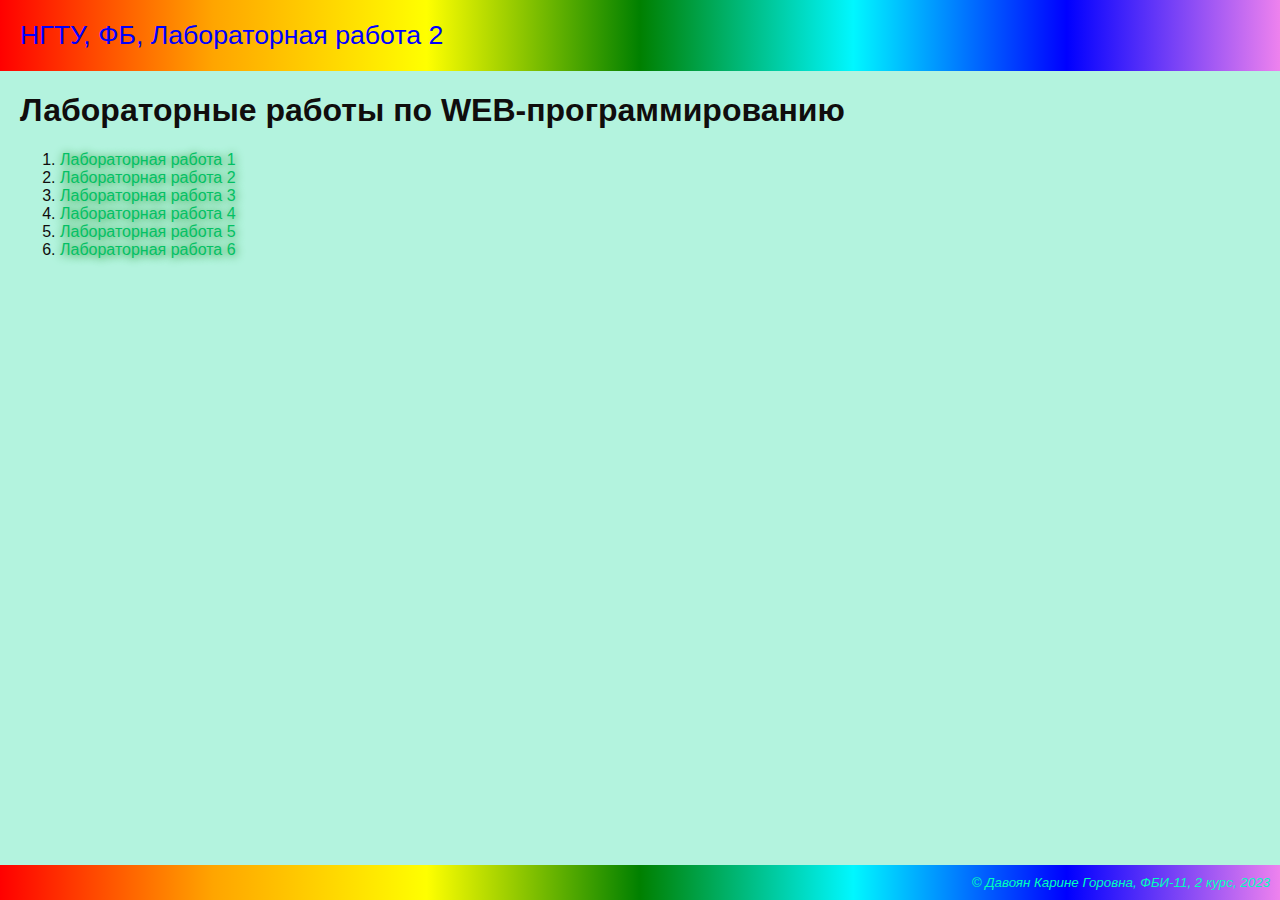
==== index.html @ 0e408c42 "заготовка к лабораторной 6" ====
<!DOCTYPE html>
<html lang="ru">
    <head>
        <meta charset="UTF-8">
        <meta http-equiv="X-UA-Compatible" content="IE=edge">
        <meta name="viewport" content="width=device-width, initial-scale=1.0">
        <title> Давоян Карине Горовна. Лабораторные работы по WEB-программированию</title>
        <link rel="stylesheet" href="main.css">
    </head>

    <body>
        <header>
            НГТУ, ФБ, Лабораторная работа 2
        </header>

        <main>
            <h1>Лабораторные работы по WEB-программированию</h1>
            <ol>
                <li>
                    <a href="lab1.html" target="_blank"   > Лабораторная работа 1 </a>
                </li>
                <li>
                    <a href="lab2.html" target="_blank" > Лабораторная работа 2</a>
                </li>
                <li>
                    <a href="lab3.html" target="blank" > Лабораторная работа 3 </a>
                </li>
                <li>
                    <a href="lab4.html" target="blank"> Лабораторная работа 4 </a>
                </li>
                <li>
                    <a href="lab5.html" target="blank"> Лабораторная работа 5 </a>
                <li>
                    <a href="lab6.html" target="blank"> Лабораторная работа 6 </a>
                </li>
                
                
            </ol>

        </main>
            <footer>
                &copy; Давоян Карине Горовна, ФБИ-11, 2 курс, 2023
            </footer>

    </body>
</html>
---- main.css ----
body {
    background-color: rgb(179, 243, 222);
    color: rgb(16, 13, 13);
    font-family: arial;
    margin: 0px;
    

}

header {
    background: linear-gradient(to right , red,orange,yellow,green, rgb(0, 247, 255), blue, violet );
    color: rgb(81, 210, 167);
    padding: 20px;
    font-size: 16pt;
    
}
header:hover {
    color: blue;
    font-size: 20pt;
    transition: 600ms 1s
}
header:active {
    color: rgb(255, 0, 230);
    font-size: 20pt;
    transition: 200ms 1s
}

main {
    margin: 10px 20px;
}
footer {
    background: linear-gradient(to right , red,orange,yellow,green, rgb(0, 247, 255), blue, violet );
    color: rgb(0, 255, 187);
    padding: 10px;
    font-size: 10pt;
    text-align: right;
    font-style: italic;
    position:fixed;
    left:0;
    bottom:0;
    right:0;
}
footer:hover {
    color: blue;
    font-size: 20pt;
    transition: 600ms 1s;
    
}
footer:active {
    color: rgb(255, 0, 230);
    font-size: 20pt;
    transition: 200ms 1s
}

a {
    color: rgb(3, 193, 101);
    text-decoration: none;
    text-shadow: 1px 1px 10px green;
    transition: 600ms 1s

}
a:visited{
    color: blue;
    background-color: green;
}
a:hover {
    color: red;
    text-decoration: underline;
    background-color: white;
    font-weight: bold;
    transition: 900ms 0.3s;
    
    
}
a:active {
    color: white;
    background-color: green;
}
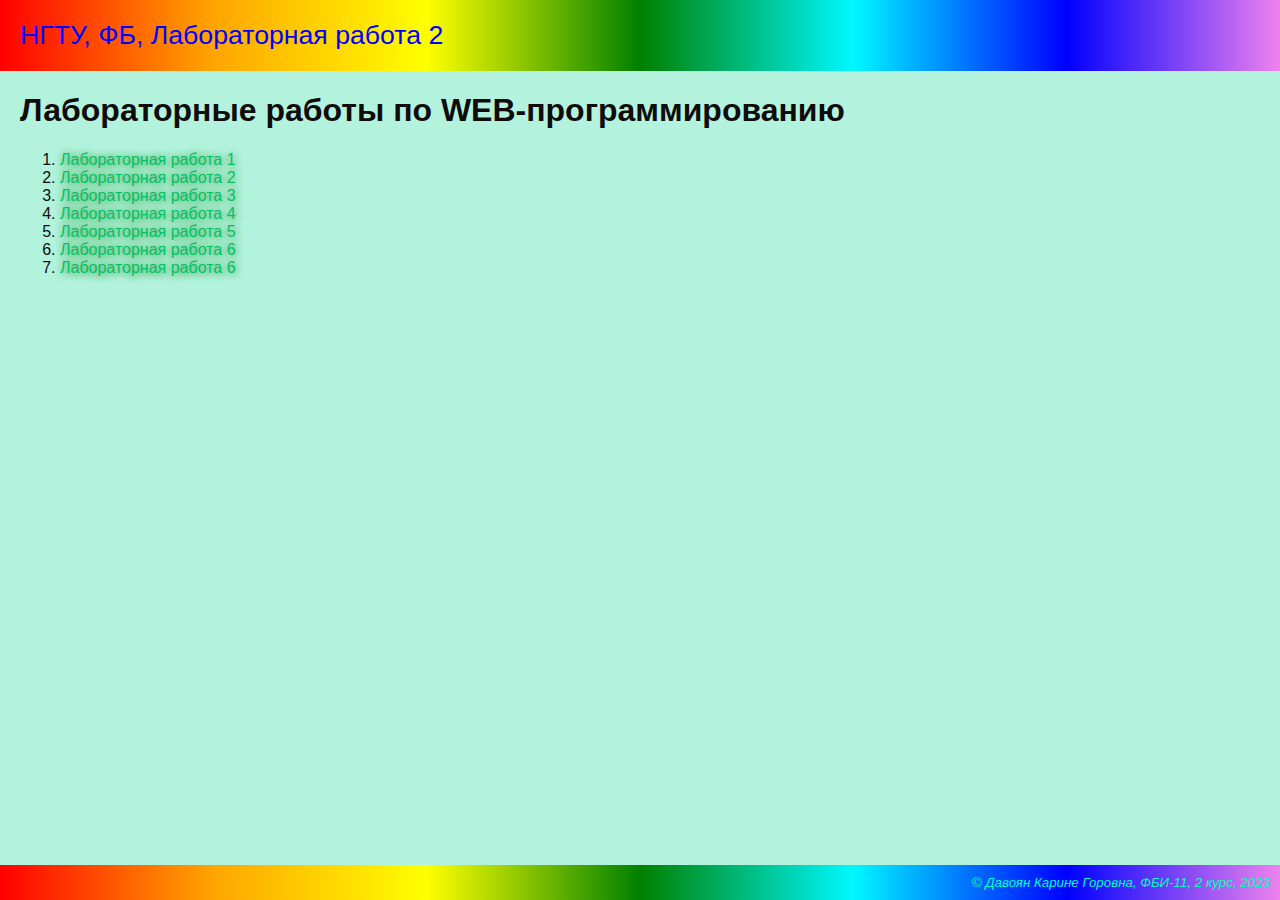
==== commit f297ebc6: "v" ====
--- a/index.html
+++ b/index.html
@@ -33,6 +33,10 @@
                 <li>
                     <a href="lab6.html" target="blank"> Лабораторная работа 6 </a>
                 </li>
+                <li>
+                    <a href="lab7.html" target="blank"> Лабораторная работа 6 </a>
+                </li>
+                
                 
                 
             </ol>
--- a/main.css
+++ b/main.css
@@ -1,6 +1,6 @@
 body {
     background-color: rgb(179, 243, 222);
-    color: rgb(16, 13, 13);
+    color: rgb(16, 12, 12);
     font-family: arial;
     margin: 0px;
     
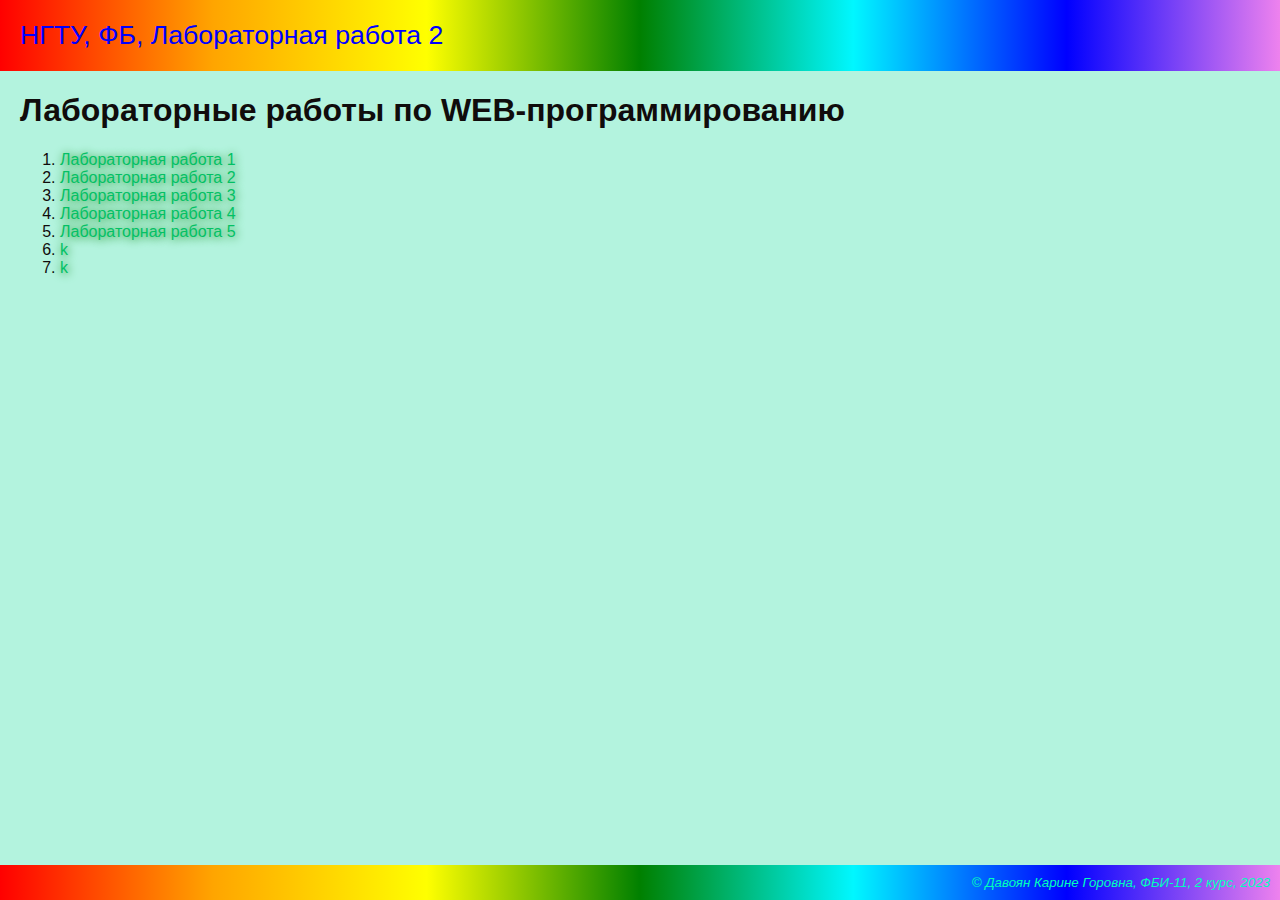
==== commit 3e691258: "f" ====
--- a/index.html
+++ b/index.html
@@ -31,12 +31,11 @@
                 <li>
                     <a href="lab5.html" target="blank"> Лабораторная работа 5 </a>
                 <li>
-                    <a href="lab6.html" target="blank"> Лабораторная работа 6 </a>
+                    <a href="lab6.html" target="blank"> k </a>
                 </li>
                 <li>
-                    <a href="lab7.html" target="blank"> Лабораторная работа 6 </a>
+                    <a href="lab7.html" target="blank"> k </a>
                 </li>
-                
                 
                 
             </ol>
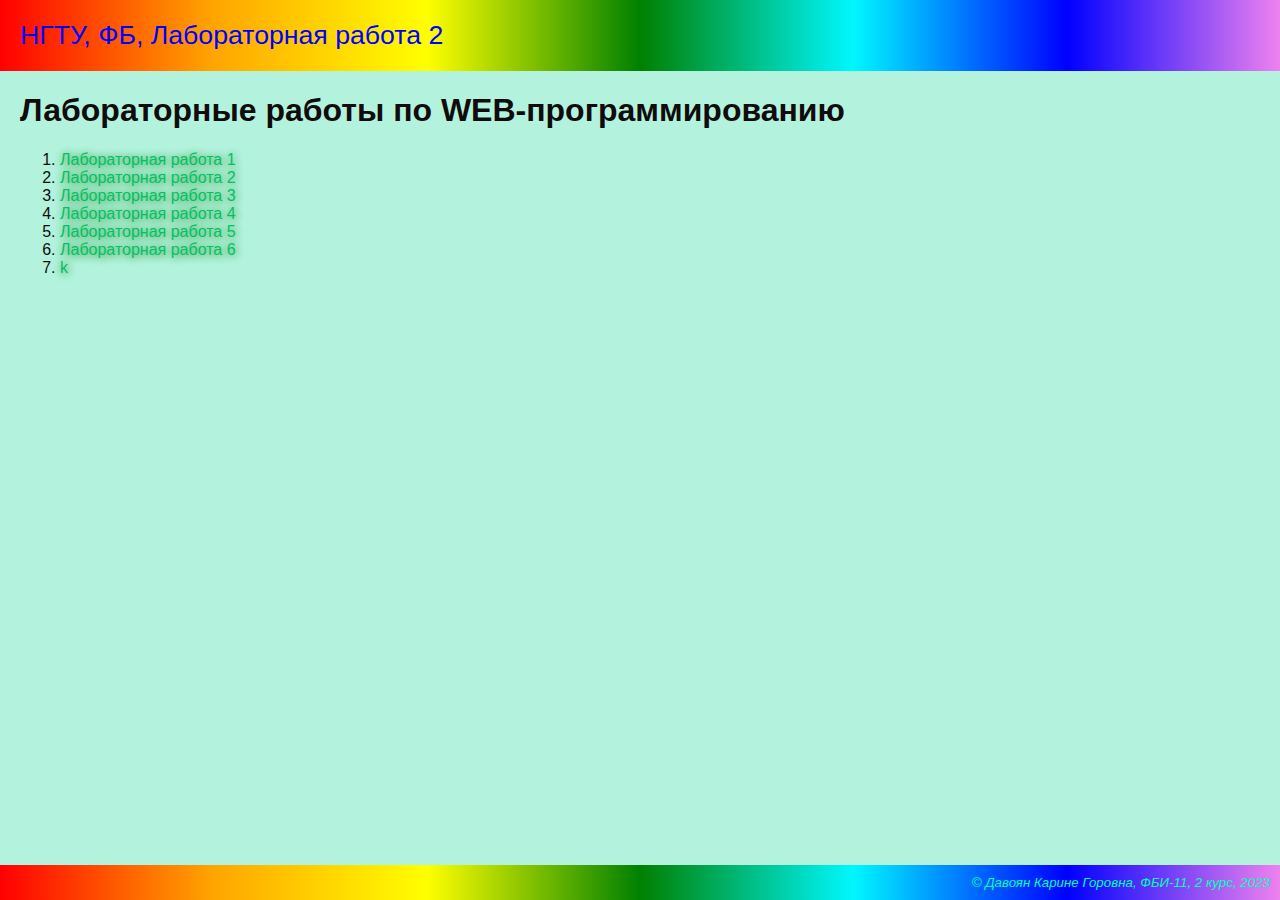
==== commit 5963383c: "f" ====
--- a/index.html
+++ b/index.html
@@ -31,7 +31,7 @@
                 <li>
                     <a href="lab5.html" target="blank"> Лабораторная работа 5 </a>
                 <li>
-                    <a href="lab6.html" target="blank"> k </a>
+                    <a href="lab6.html" target="blank"> Лабораторная работа 6 </a>
                 </li>
                 <li>
                     <a href="lab7.html" target="blank"> k </a>
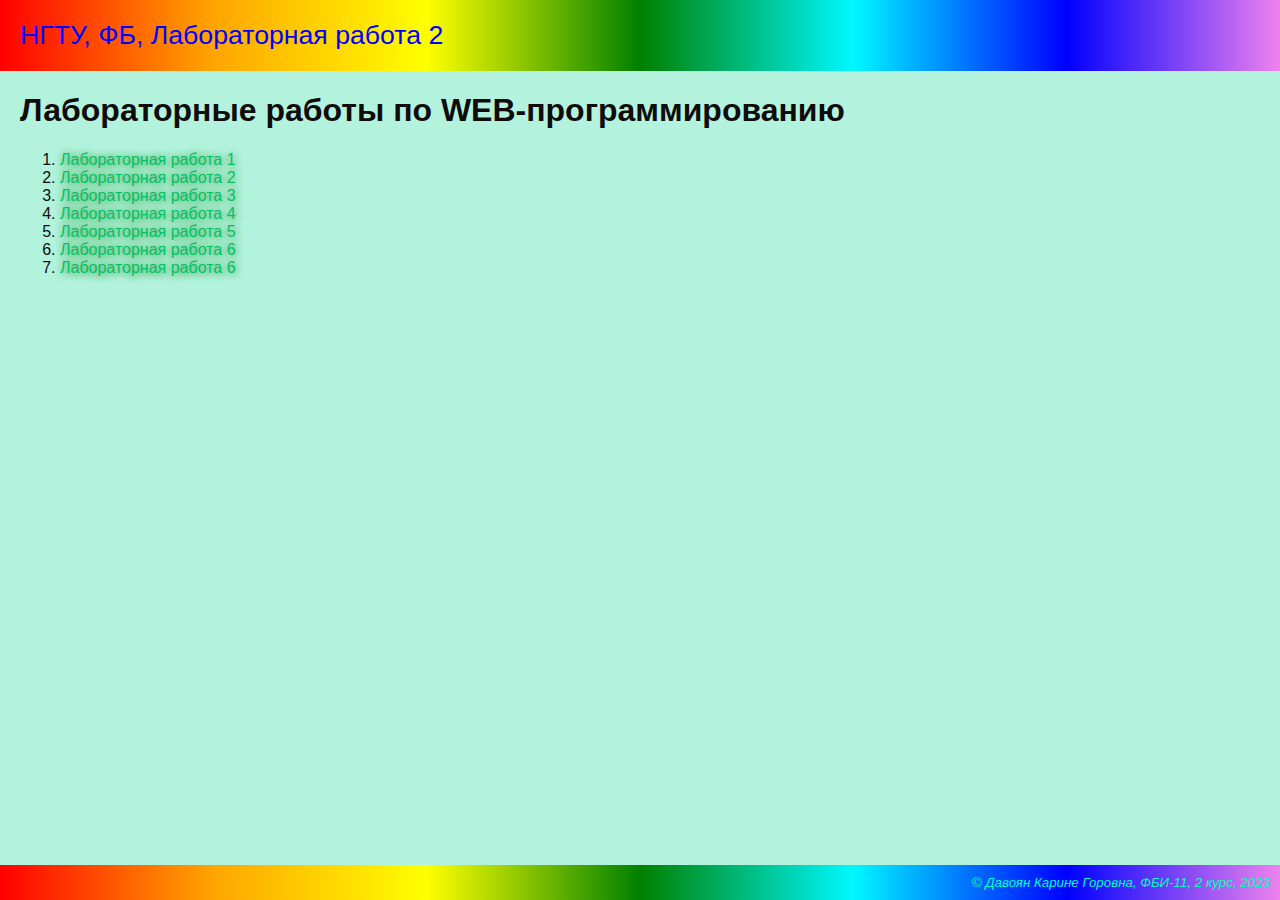
==== commit bc08aa69: "d" ====
--- a/index.html
+++ b/index.html
@@ -34,8 +34,10 @@
                     <a href="lab6.html" target="blank"> Лабораторная работа 6 </a>
                 </li>
                 <li>
-                    <a href="lab7.html" target="blank"> k </a>
+                    <a href="lab7.html" target="blank"> Лабораторная работа 6 </a>
                 </li>
+              
+                
                 
                 
             </ol>
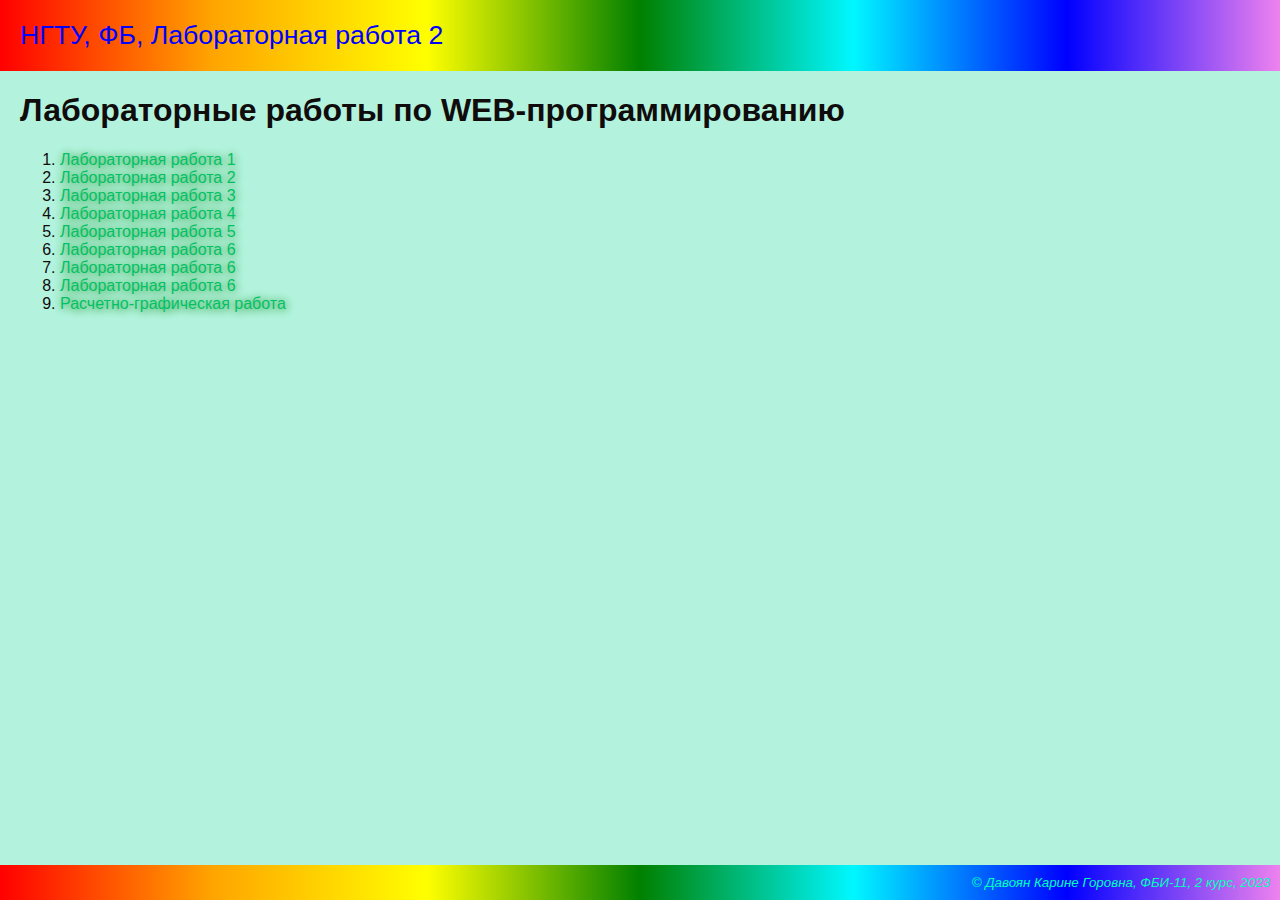
==== commit 983ef97b: "d" ====
--- a/index.html
+++ b/index.html
@@ -36,6 +36,12 @@
                 <li>
                     <a href="lab7.html" target="blank"> Лабораторная работа 6 </a>
                 </li>
+                <li>
+                    <a href="lab8.html" target="blank"> Лабораторная работа 6 </a>
+                </li>
+                <li>
+                    <a href="rgz.html" target="blank"> Расчетно-графическая работа </a>
+                </li>
               
                 
                 
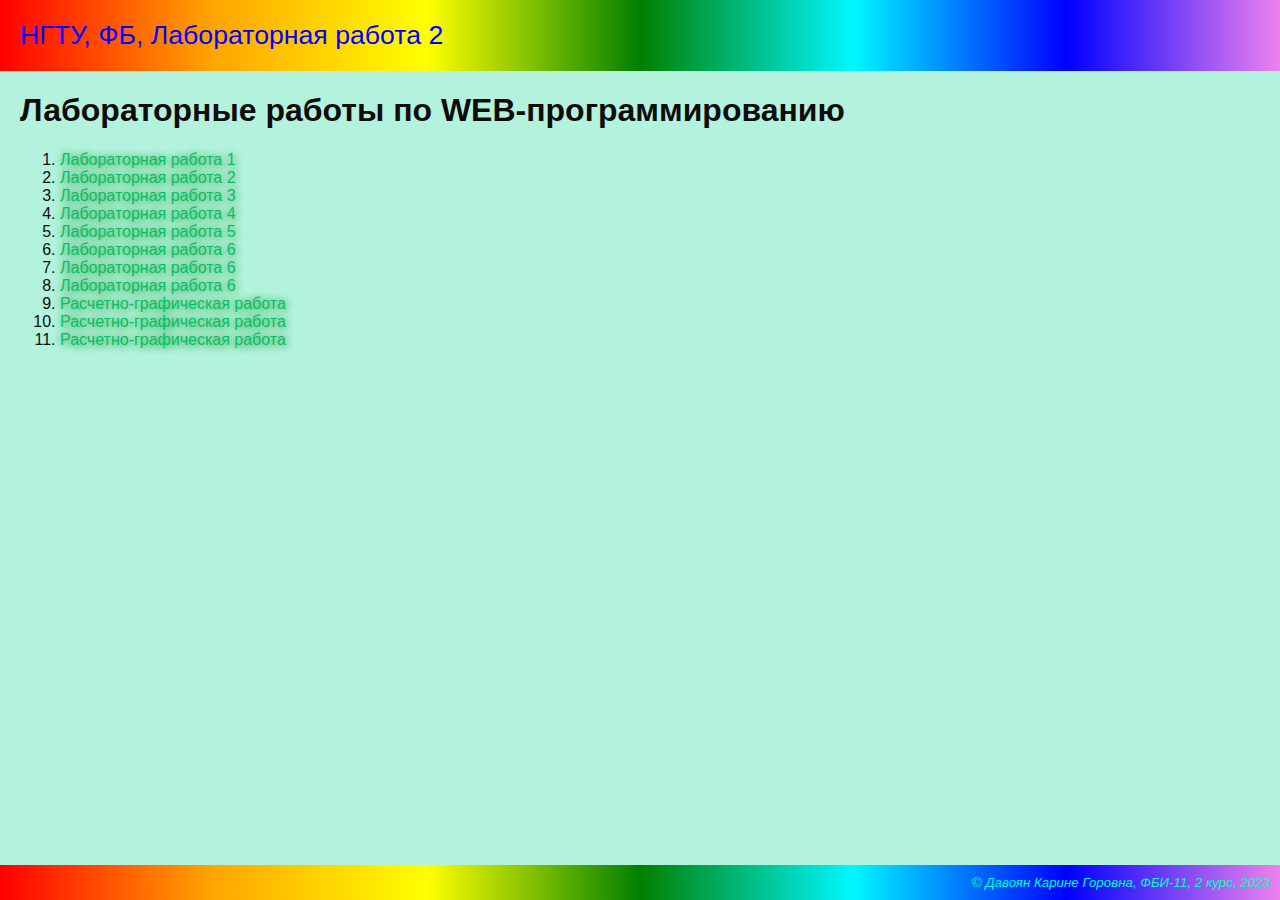
==== commit d8b1bb0f: "сделана 3 страница" ====
--- a/index.html
+++ b/index.html
@@ -42,6 +42,12 @@
                 <li>
                     <a href="rgz.html" target="blank"> Расчетно-графическая работа </a>
                 </li>
+                <li>
+                    <a href="rgz3.html" target="blank"> Расчетно-графическая работа </a>
+                </li>
+                <li>
+                    <a href="rgz4.html" target="blank"> Расчетно-графическая работа </a>
+                </li>
               
                 
                 
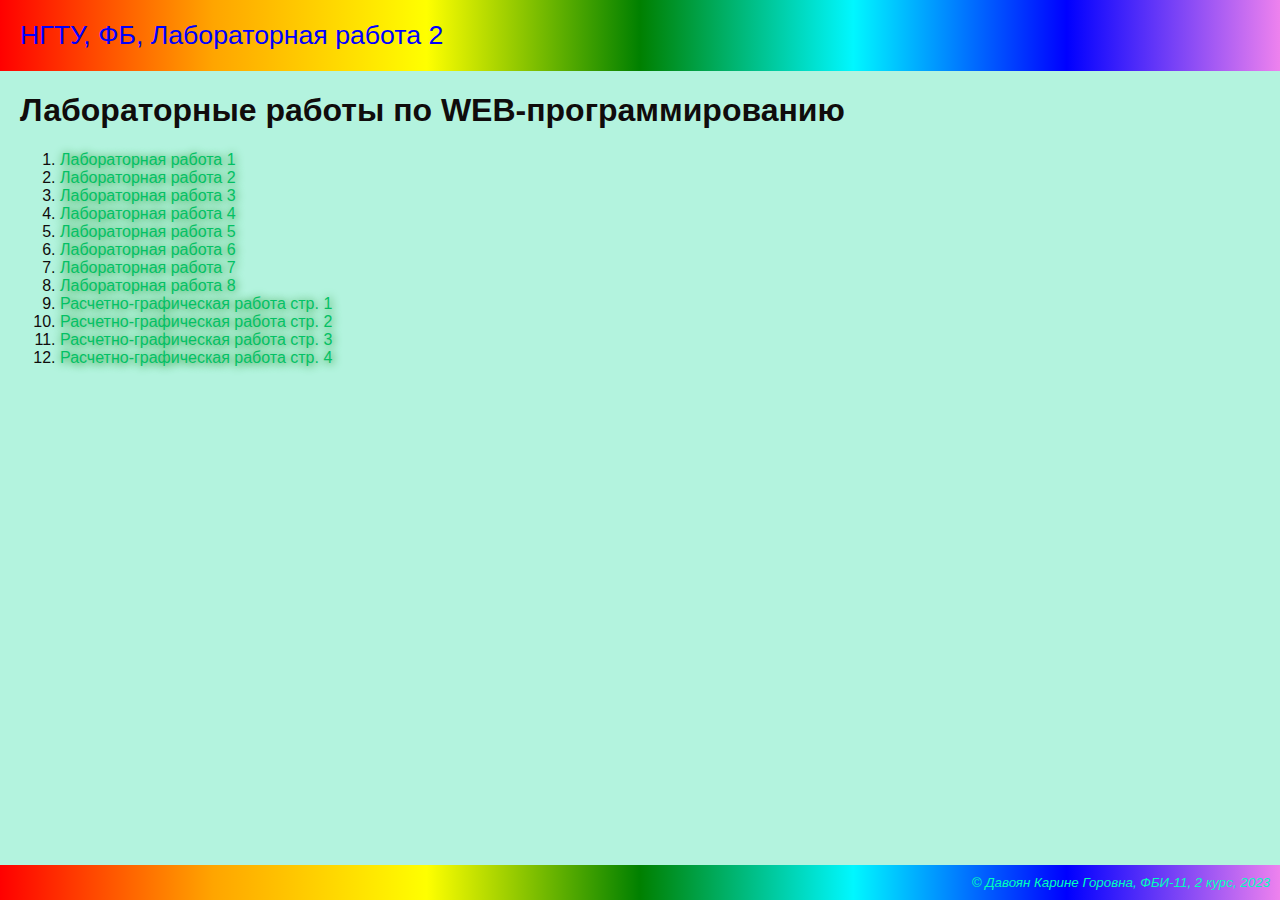
==== commit 218328a1: "оформлена 4 страница ргз" ====
--- a/index.html
+++ b/index.html
@@ -34,21 +34,24 @@
                     <a href="lab6.html" target="blank"> Лабораторная работа 6 </a>
                 </li>
                 <li>
-                    <a href="lab7.html" target="blank"> Лабораторная работа 6 </a>
+                    <a href="lab7.html" target="blank"> Лабораторная работа 7 </a>
                 </li>
                 <li>
-                    <a href="lab8.html" target="blank"> Лабораторная работа 6 </a>
+                    <a href="lab8.html" target="blank"> Лабораторная работа 8 </a>
                 </li>
                 <li>
-                    <a href="rgz.html" target="blank"> Расчетно-графическая работа </a>
+                    <a href="rgz.html" target="blank"> Расчетно-графическая работа стр. 1 </a>
                 </li>
                 <li>
-                    <a href="rgz3.html" target="blank"> Расчетно-графическая работа </a>
+                    <a href="rgz2.html" target="blank"> Расчетно-графическая работа стр. 2 </a>
                 </li>
                 <li>
-                    <a href="rgz4.html" target="blank"> Расчетно-графическая работа </a>
+                    <a href="rgz3.html" target="blank"> Расчетно-графическая работа стр. 3 </a>
                 </li>
-              
+                <li>
+                    <a href="rgz4.html" target="blank"> Расчетно-графическая работа  стр. 4 </a>
+                </li>
+                
                 
                 
                 
